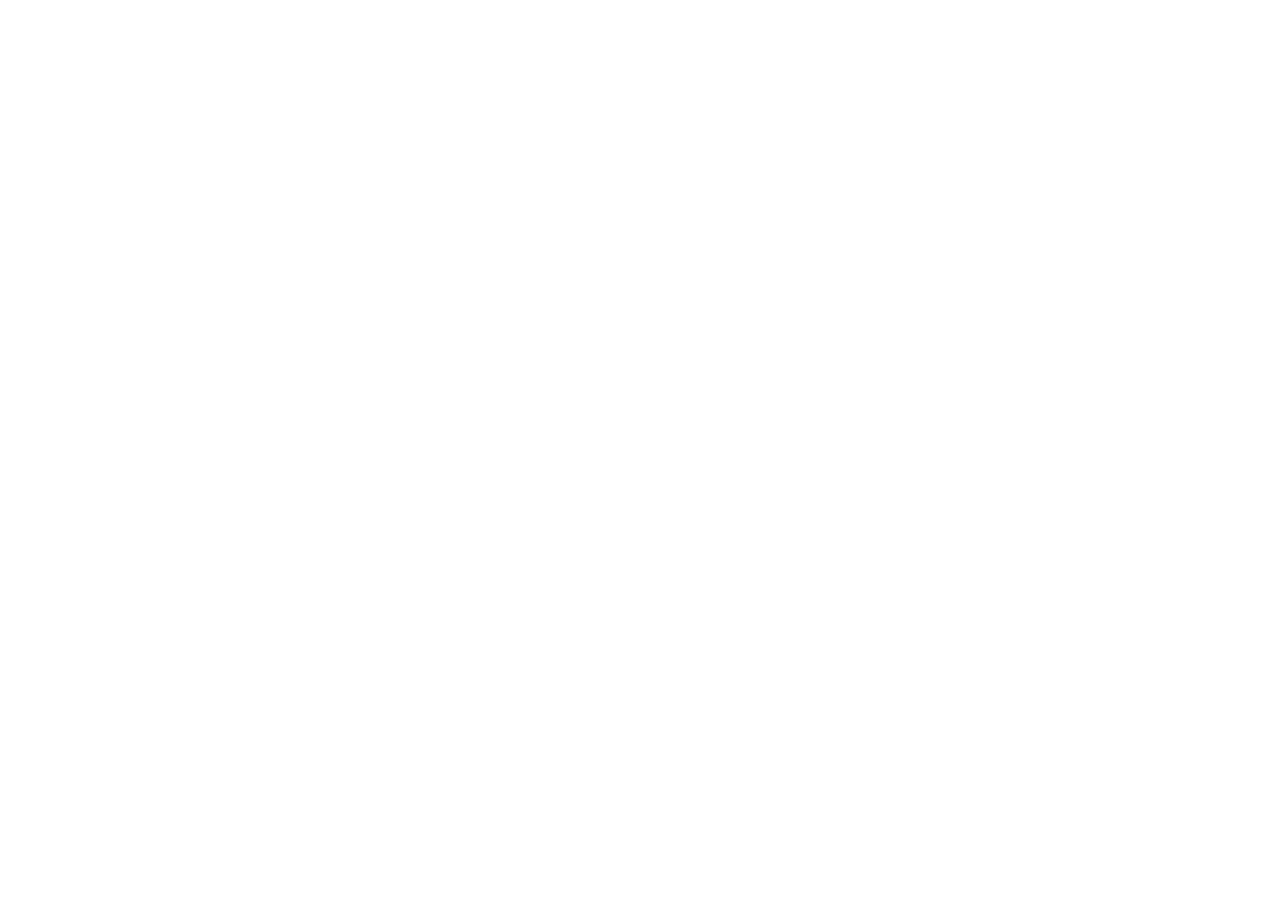
==== index.html @ 0ab768fa "First commit" ====
<!DOCTYPE html>
<html lang="ru">
<head>
    <meta charset="UTF-8">
    <meta http-equiv="X-UA-Compatible" content="IE=edge">
    <meta name="viewport" content="width=device-width, initial-scale=1.0">
    <title>Test</title>
    <script src="app.js"></script>
    <link rel="stylesheet" href="style.css">
</head>
<body>
    <script src="app.js"></script>
</body>
</html>
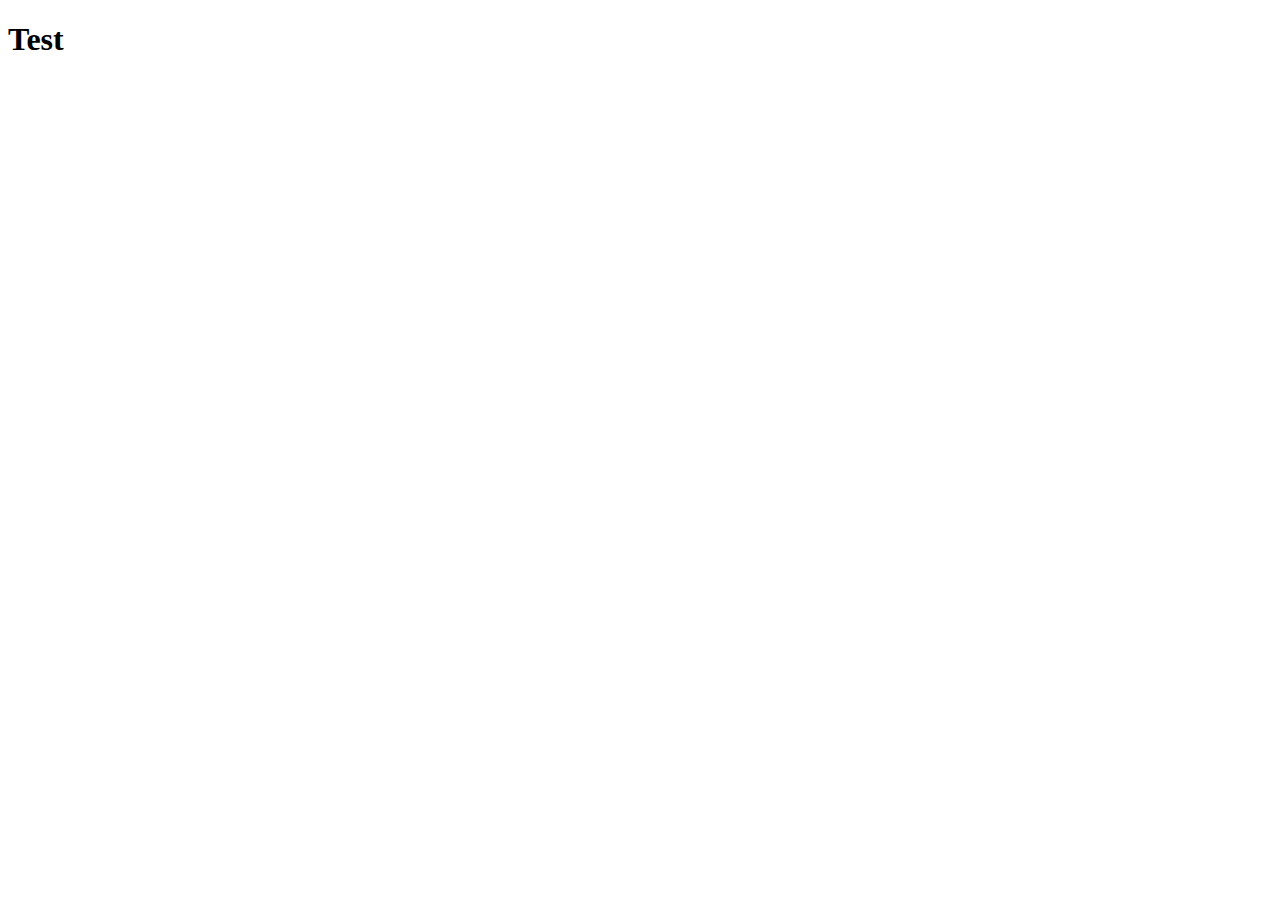
==== commit 633698c6: "Эмуляция тестовая работы 2 пользователей" ====
--- a/index.html
+++ b/index.html
@@ -9,6 +9,7 @@
     <link rel="stylesheet" href="style.css">
 </head>
 <body>
+    <h1>Test</h1>
     <script src="app.js"></script>
 </body>
 </html>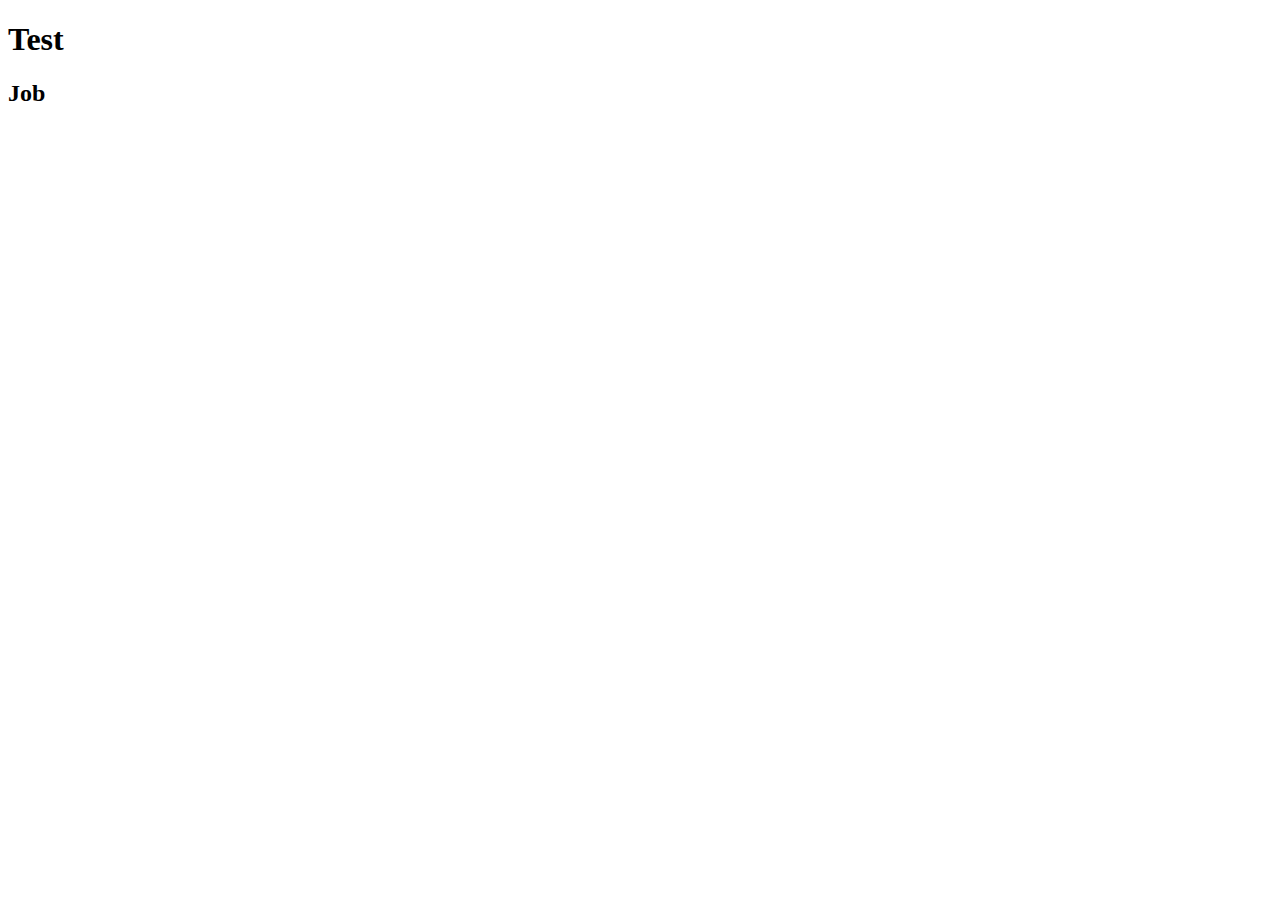
==== commit 22235793: "ДОбавил файл-конспект в репозиторий и добавил заголовок H2" ====
--- a/index.html
+++ b/index.html
@@ -10,6 +10,7 @@
 </head>
 <body>
     <h1>Test</h1>
+    <h2>Job</h2>
     <script src="app.js"></script>
 </body>
 </html>